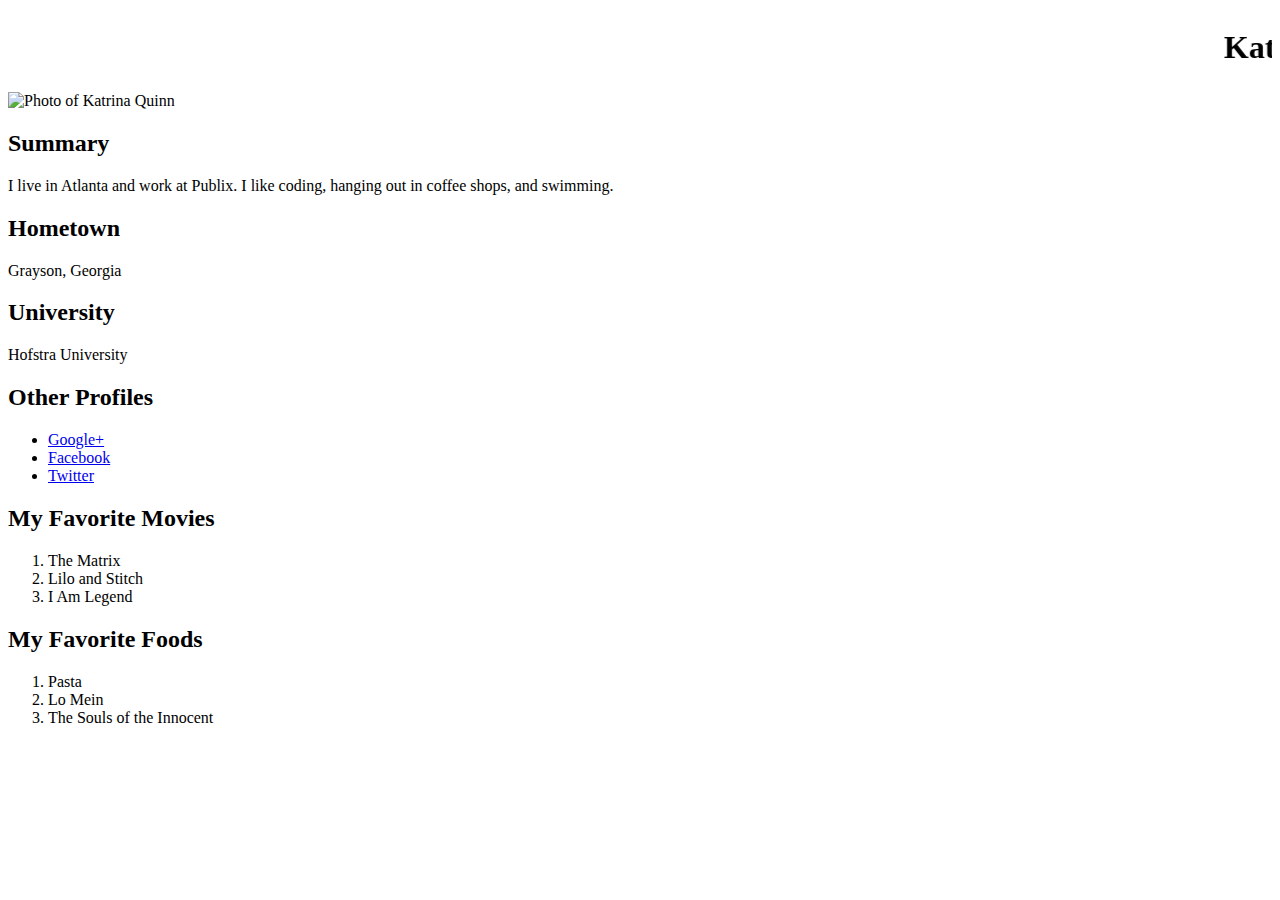
==== index.html @ f1bdbfc0 "help" ====
<!DOCTYPE html>
<title>Katrina Quinn's Profile</title>

<marquee><h1>Katrina Quinn</h1> </marquee>

<img src="matthewlevine.jpg" width="80" height="80" alt="Photo of Katrina Quinn">

<h2>Summary</h2>
<p>I live in Atlanta and work at Publix. I like coding, hanging out in
coffee shops, and swimming.</p>

<h2>Hometown</h2>
Grayson, Georgia

<h2>University</h2>
Hofstra University

<h2>Other Profiles</h2>
<ul>
  <li><a href="https://plus.google.com/u/0/">Google+</a></li>
  <li><a href="https://www.facebook.com/">Facebook</a></li>
  <li><a href="https://twitter.com/">Twitter</a></li>
</ul>

<h2>My Favorite Movies</h2>
<ol>
  <li>The Matrix</li>
  <li>Lilo and Stitch</li>
  <li>I Am Legend</li>
</ol>

<h2>My Favorite Foods</h2>
<ol>
    <li>Pasta</li>
    <li>Lo Mein</li>
    <li>The Souls of the Innocent</li>
</ol>
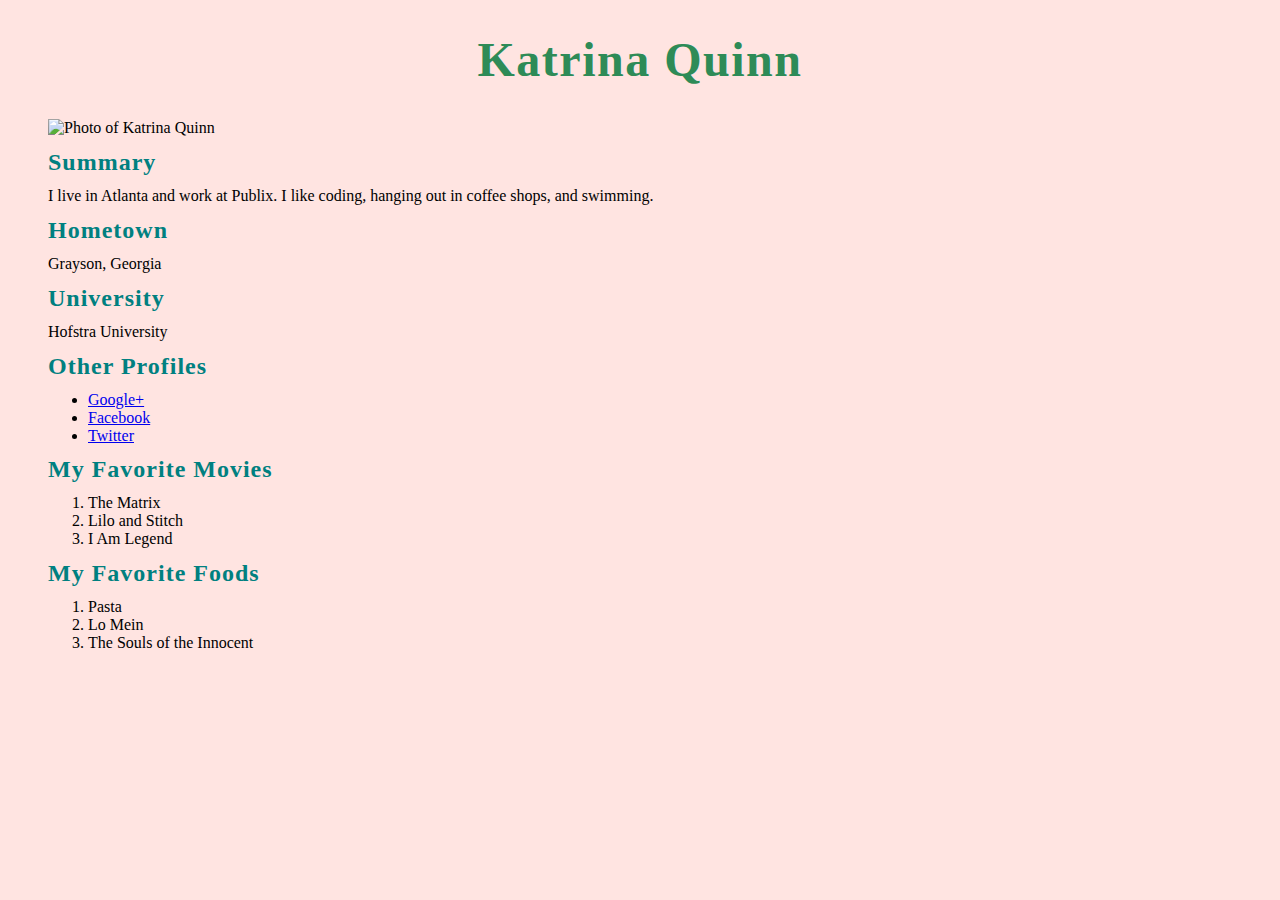
==== commit 0daa24a1: "help" ====
--- a/index.html
+++ b/index.html
@@ -1,9 +1,11 @@
-<!DOCTYPE html>
-<title>Katrina Quinn's Profile</title>
+ <!DOCTYPE html>
+<title>Katrina Quinn's Bloggasaurus</title>
+<link rel = "stylesheet" href = "Katrina_style.css"></link>
+<script src = "Katrina_script.js"></script>
 
-<marquee><h1>Katrina Quinn</h1> </marquee>
+<h1 id = "name">Katrina Quinn</h1>
 
-<img src="matthewlevine.jpg" width="80" height="80" alt="Photo of Katrina Quinn">
+<img src="https://goo.gl/photos/gqH1eTCUr3tnjdzS9" width="80" height="80" alt="Photo of Katrina Quinn">
 
 <h2>Summary</h2>
 <p>I live in Atlanta and work at Publix. I like coding, hanging out in
--- a/Katrina_style.css
+++ b/Katrina_style.css
@@ -0,0 +1,26 @@
+body {
+  background-color: #FFE4E1;
+  margin: 3em;
+  margin-top: 1em;
+}
+
+#name{
+  color: #2E8B57;
+  font-family: Lucida, cursive;
+  font-size: 3em;
+  text-align: center;
+  letter-spacing: 1.5px;
+}
+
+h2{
+  color: #008080;
+  font-family: Lucida, cursive;
+  font-size: 1.5em;
+  text-align: left;
+  letter-spacing: 1px;
+  line-height: 10px;
+}
+
+p{
+  
+}
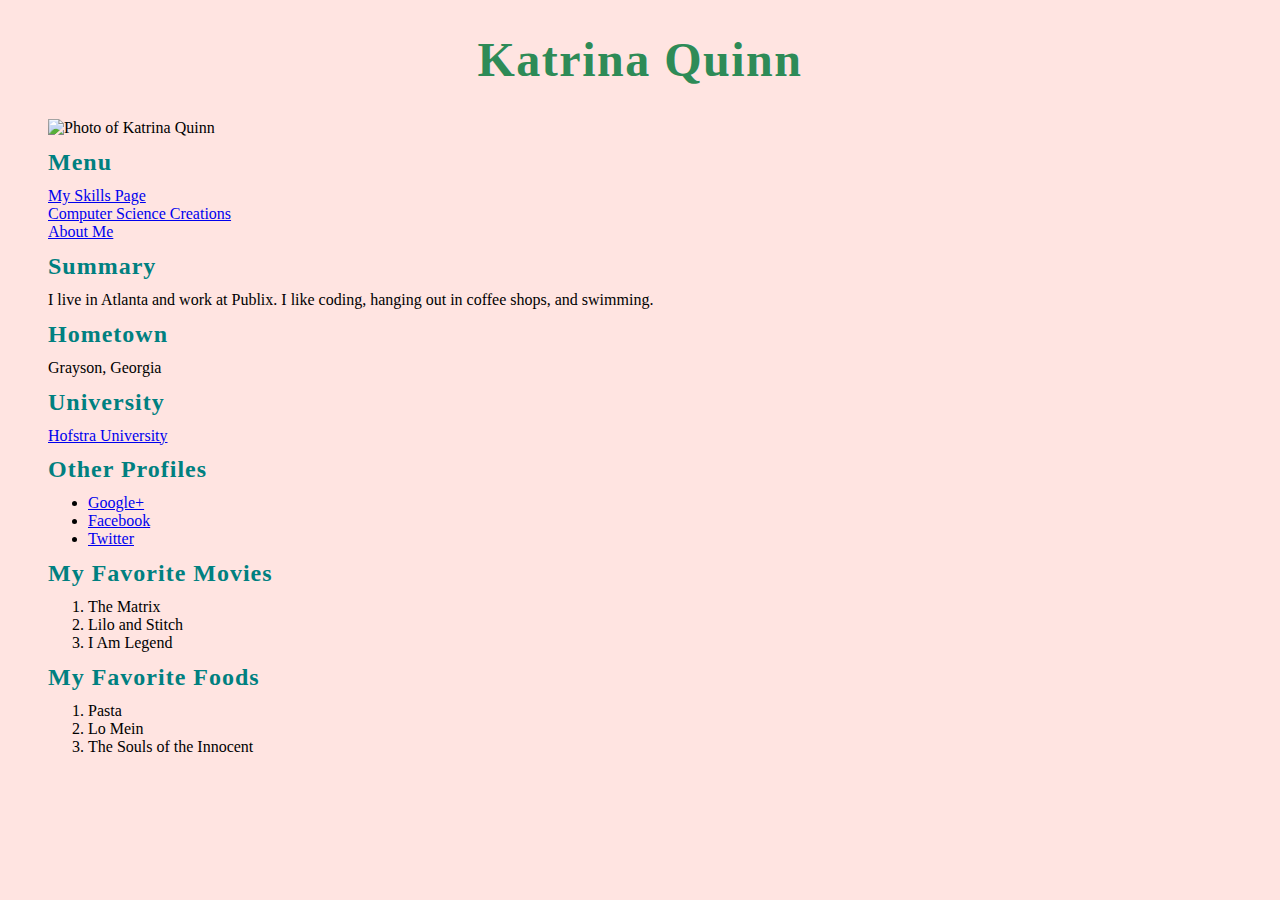
==== commit 36c89aaa: "new webpages" ====
--- a/index.html
+++ b/index.html
@@ -1,39 +1,48 @@
- <!DOCTYPE html>
-<title>Katrina Quinn's Bloggasaurus</title>
-<link rel = "stylesheet" href = "Katrina_style.css"></link>
-<script src = "Katrina_script.js"></script>
+<!DOCTYPE html>
+  <title>Katrina Quinn's Bloggasaurus</title>
+  <head></head>
+  <link rel = "stylesheet" href = "Katrina_style.css"></link>
+  <script src = "Katrina_script.js"></script>
 
-<h1 id = "name">Katrina Quinn</h1>
+  <body>
+    <h1 id = "name">Katrina Quinn</h1>
 
-<img src="https://goo.gl/photos/gqH1eTCUr3tnjdzS9" width="80" height="80" alt="Photo of Katrina Quinn">
+    <img src="https://goo.gl/photos/gqH1eTCUr3tnjdzS9" width="80" height="80" alt="Photo of Katrina Quinn">
 
-<h2>Summary</h2>
-<p>I live in Atlanta and work at Publix. I like coding, hanging out in
-coffee shops, and swimming.</p>
+    <h2>Menu</h2>
+    <a href = "https://katmasters.github.io/MySkills.html">My Skills Page</a><br>
+    <a href = "https://katmasters.github.io/Creations.html">Computer Science Creations</a><br>
+    <a href = "https://katmasters.github.io/AboutMe.html">About Me</a><br>
 
-<h2>Hometown</h2>
-Grayson, Georgia
+    <h2>Summary</h2>
+    <p>I live in Atlanta and work at Publix. I like coding, hanging out in
+     coffee shops, and swimming.</p>
 
-<h2>University</h2>
-Hofstra University
+     <h2>Hometown</h2>
+     <p>Grayson, Georgia</p>
 
-<h2>Other Profiles</h2>
-<ul>
-  <li><a href="https://plus.google.com/u/0/">Google+</a></li>
-  <li><a href="https://www.facebook.com/">Facebook</a></li>
-  <li><a href="https://twitter.com/">Twitter</a></li>
-</ul>
+     <h2>University</h2>
+     <p><a href ="http://www.hofstra.edu/home/index.html">Hofstra University</a></p>
 
-<h2>My Favorite Movies</h2>
-<ol>
-  <li>The Matrix</li>
-  <li>Lilo and Stitch</li>
-  <li>I Am Legend</li>
-</ol>
+     <h2>Other Profiles</h2>
+     <ul>
+       <li><a href="https://plus.google.com/u/0/">Google+</a></li>
+       <li><a href="https://www.facebook.com/">Facebook</a></li>
+       <li><a href="https://twitter.com/">Twitter</a></li>
+     </ul>
 
-<h2>My Favorite Foods</h2>
-<ol>
-    <li>Pasta</li>
-    <li>Lo Mein</li>
-    <li>The Souls of the Innocent</li>
-</ol>
+     <h2>My Favorite Movies</h2>
+     <ol>
+       <li>The Matrix</li>
+       <li>Lilo and Stitch</li>
+       <li>I Am Legend</li>
+     </ol>
+
+     <h2>My Favorite Foods</h2>
+     <ol>
+       <li>Pasta</li>
+       <li>Lo Mein</li>
+       <li>The Souls of the Innocent</li>
+     </ol>
+   </body>
+</html>
--- a/Katrina_style.css
+++ b/Katrina_style.css
@@ -20,7 +20,3 @@
   letter-spacing: 1px;
   line-height: 10px;
 }
-
-p{
-  
-}
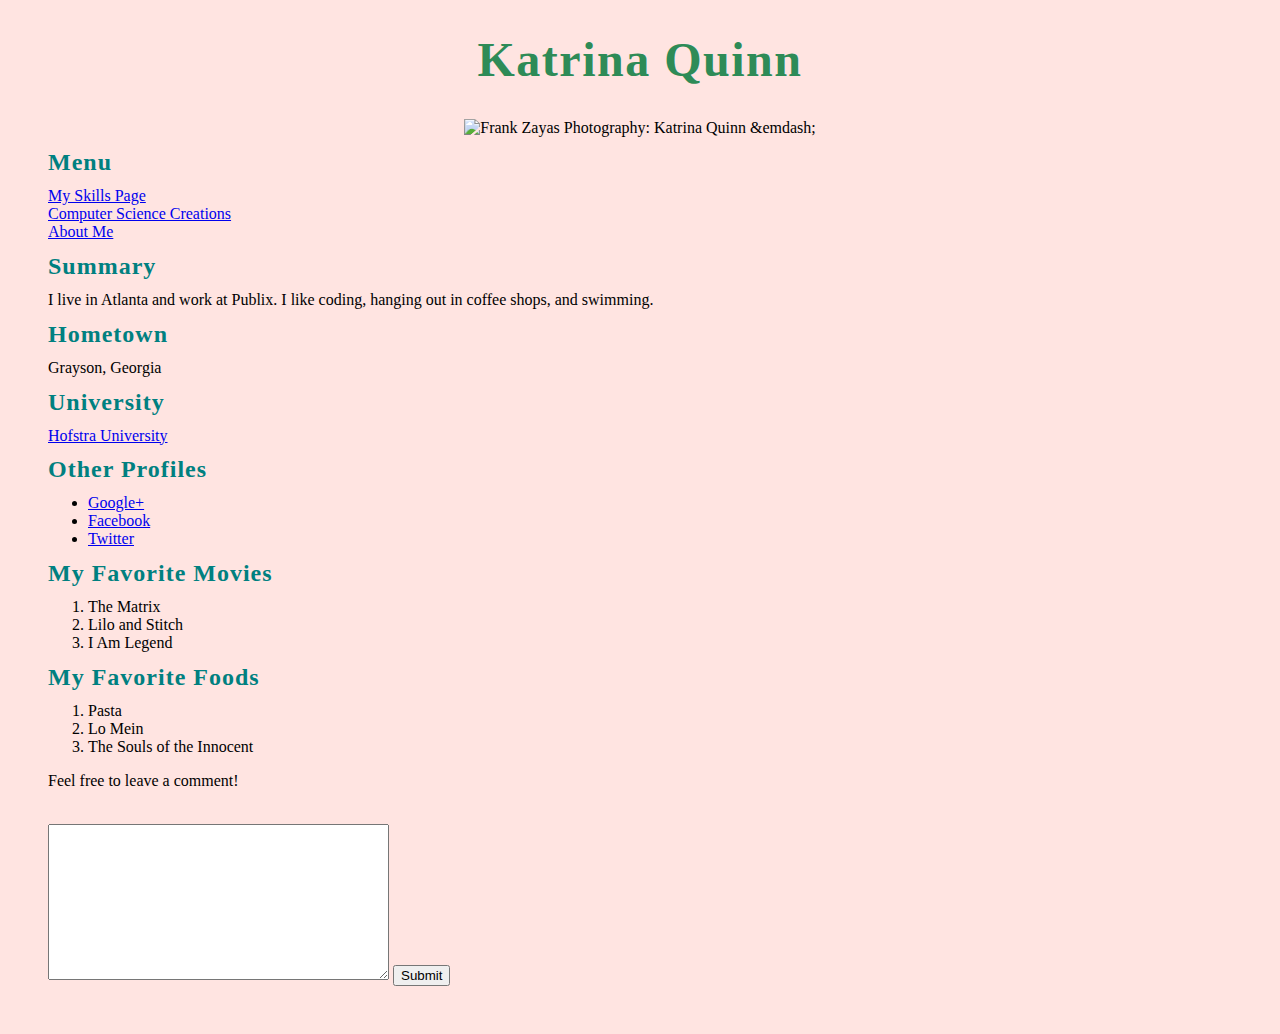
==== commit 2d71b596: "added comment box" ====
--- a/index.html
+++ b/index.html
@@ -1,48 +1,84 @@
 <!DOCTYPE html>
+
+<link rel = "stylesheet" href = "Katrina_style.css"></link>
+<!-- Add script src code below to allow JS to access jQuery before opening the script -->
+<script src="https://ajax.googleapis.com/ajax/libs/jquery/2.2.4/jquery.min.js"></script>
+<script src = "Katrina_script.js"></script>
+
+<head>
   <title>Katrina Quinn's Bloggasaurus</title>
-  <head></head>
-  <link rel = "stylesheet" href = "Katrina_style.css"></link>
-  <script src = "Katrina_script.js"></script>
-
-  <body>
+</head>
+<body>
+  <div>
     <h1 id = "name">Katrina Quinn</h1>
-
-    <img src="https://goo.gl/photos/gqH1eTCUr3tnjdzS9" width="80" height="80" alt="Photo of Katrina Quinn">
-
+  </div>
+  <div style="text-align: center">
+    <img src="http://www.frankzayasphoto.com/img/s1/v19/p2300946618-2.jpg" width="400" height="267" alt="Frank Zayas Photography: Katrina Quinn &emdash; " />
+  </div>
+  <div>
     <h2>Menu</h2>
+  </div>
+  <div>
     <a href = "https://katmasters.github.io/MySkills.html">My Skills Page</a><br>
     <a href = "https://katmasters.github.io/Creations.html">Computer Science Creations</a><br>
     <a href = "https://katmasters.github.io/AboutMe.html">About Me</a><br>
-
+  </div>
+  <div>
     <h2>Summary</h2>
+  </div>
+  <div>
     <p>I live in Atlanta and work at Publix. I like coding, hanging out in
-     coffee shops, and swimming.</p>
-
-     <h2>Hometown</h2>
-     <p>Grayson, Georgia</p>
-
-     <h2>University</h2>
-     <p><a href ="http://www.hofstra.edu/home/index.html">Hofstra University</a></p>
-
-     <h2>Other Profiles</h2>
-     <ul>
-       <li><a href="https://plus.google.com/u/0/">Google+</a></li>
-       <li><a href="https://www.facebook.com/">Facebook</a></li>
-       <li><a href="https://twitter.com/">Twitter</a></li>
-     </ul>
-
-     <h2>My Favorite Movies</h2>
-     <ol>
-       <li>The Matrix</li>
-       <li>Lilo and Stitch</li>
-       <li>I Am Legend</li>
-     </ol>
-
-     <h2>My Favorite Foods</h2>
-     <ol>
-       <li>Pasta</li>
-       <li>Lo Mein</li>
-       <li>The Souls of the Innocent</li>
-     </ol>
-   </body>
-</html>
+       coffee shops, and swimming.</p>
+  </div>
+  <div>
+    <h2>Hometown</h2>
+  </div>
+  <div>
+    <p>Grayson, Georgia</p>
+  </div>
+  <div>
+    <h2>University</h2>
+  </div>
+  <div>
+    <p><a href ="http://www.hofstra.edu/home/index.html">Hofstra University</a></p>
+  </div>
+  <div>
+    <h2>Other Profiles</h2>
+  </div>
+  <div>
+    <ul>
+      <li><a href="https://plus.google.com/u/0/">Google+</a></li>
+      <li><a href="https://www.facebook.com/">Facebook</a></li>
+      <li><a href="https://twitter.com/">Twitter</a></li>
+    </ul>
+  </div>
+  <div>
+    <h2>My Favorite Movies</h2>
+  </div>
+  <div>
+    <ol>
+      <li>The Matrix</li>
+      <li>Lilo and Stitch</li>
+      <li>I Am Legend</li>
+    </ol>
+  </div>
+  <div>
+    <h2>My Favorite Foods</h2>
+  </div>
+  <div>
+    <ol>
+      <li>Pasta</li>
+      <li>Lo Mein</li>
+      <li>The Souls of the Innocent</li>
+    </ol>
+  </div>
+  <div>
+    <p>Feel free to leave a comment!</p><br>
+     <textarea name ="feedback" rows="10" cols="40" id="box"></textarea>
+     <button class = "button">Submit</button>
+    <br>
+  </div>
+  <div id = "comments">
+  </div>
+  </body>
+  </html>
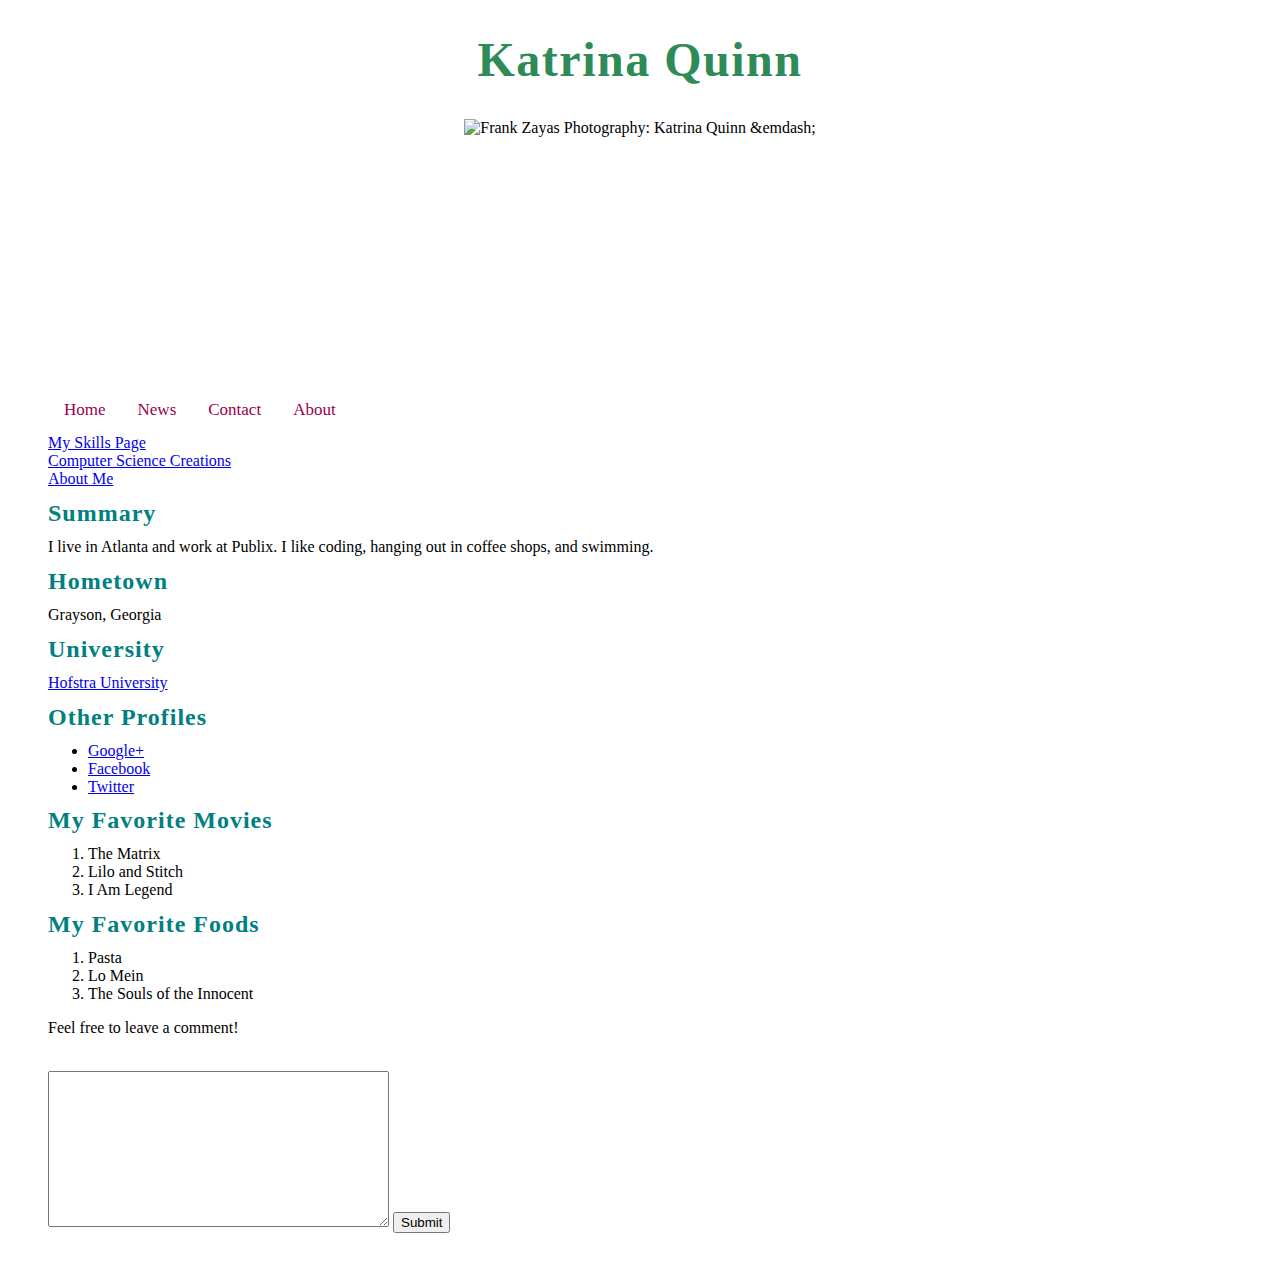
==== commit c2fec4c7: "made it prettier" ====
--- a/index.html
+++ b/index.html
@@ -9,14 +9,18 @@
   <title>Katrina Quinn's Bloggasaurus</title>
 </head>
 <body>
-  <div>
-    <h1 id = "name">Katrina Quinn</h1>
+  <div id = "name">
+    <h1>Katrina Quinn</h1>
   </div>
-  <div style="text-align: center">
-    <img src="http://www.frankzayasphoto.com/img/s1/v19/p2300946618-2.jpg" width="400" height="267" alt="Frank Zayas Photography: Katrina Quinn &emdash; " />
+  <div style="text-align: center" id ="img">
+    <img src="http://www.frankzayasphoto.com/img/s1/v19/p2300946618-2.jpg" width="400" height="267" alt="Frank Zayas Photography: Katrina Quinn &emdash;"/>
   </div>
-  <div>
-    <h2>Menu</h2>
+  <div class = "topnav" id = "myTopnav">
+    <a href="#home">Home</a>
+    <a href="#news">News</a>
+    <a href="#contact">Contact</a>
+    <a href="#about">About</a>
+    <!--<h2>Menu</h2>-->
   </div>
   <div>
     <a href = "https://katmasters.github.io/MySkills.html">My Skills Page</a><br>
--- a/Katrina_style.css
+++ b/Katrina_style.css
@@ -1,15 +1,55 @@
 body {
-  background-color: #FFE4E1;
+  background-image: url("https://static.pexels.com/photos/20974/pexels-photo.jpg");
+  /*background-color: pink;*/
   margin: 3em;
   margin-top: 1em;
+}
+
+#img{
+  background-image: url("http://ocean.nationalgeographic.com/u/TvyamNb-BivtNwpvn7Sct0VFDulyAfA9wBcU0gVHVnqC5ghqXjggeitqtJ-1ZIZ1rmCgor42TXOteIQU/");
+  width: 600px;
+  height: 267px;
+  display: block;
+  margin: auto;
 }
 
 #name{
   color: #2E8B57;
   font-family: Lucida, cursive;
-  font-size: 3em;
+  font-size: 24px;
   text-align: center;
   letter-spacing: 1.5px;
+}
+
+/*Add a white backgroun color to the top navigation */
+
+.topnav{
+  background-color: white;
+  overflow: hidden;
+}
+
+/*Style the links inside the navigation bar */
+
+.topnav a {
+  float: left;
+  display: block;
+  color: #99004f;
+  text-align: center;
+  padding: 14px 16px;
+  text-decoration: none;
+  font-size: 17px;
+}
+
+/* Change the color of links on hover */
+.topnav a:hover {
+  background-color: #809fff;
+  color: black;
+}
+
+/* Add a color to the active/current link */
+.topnav a.active {
+  background-color: #4CAF50;
+  color: white;
 }
 
 h2{
